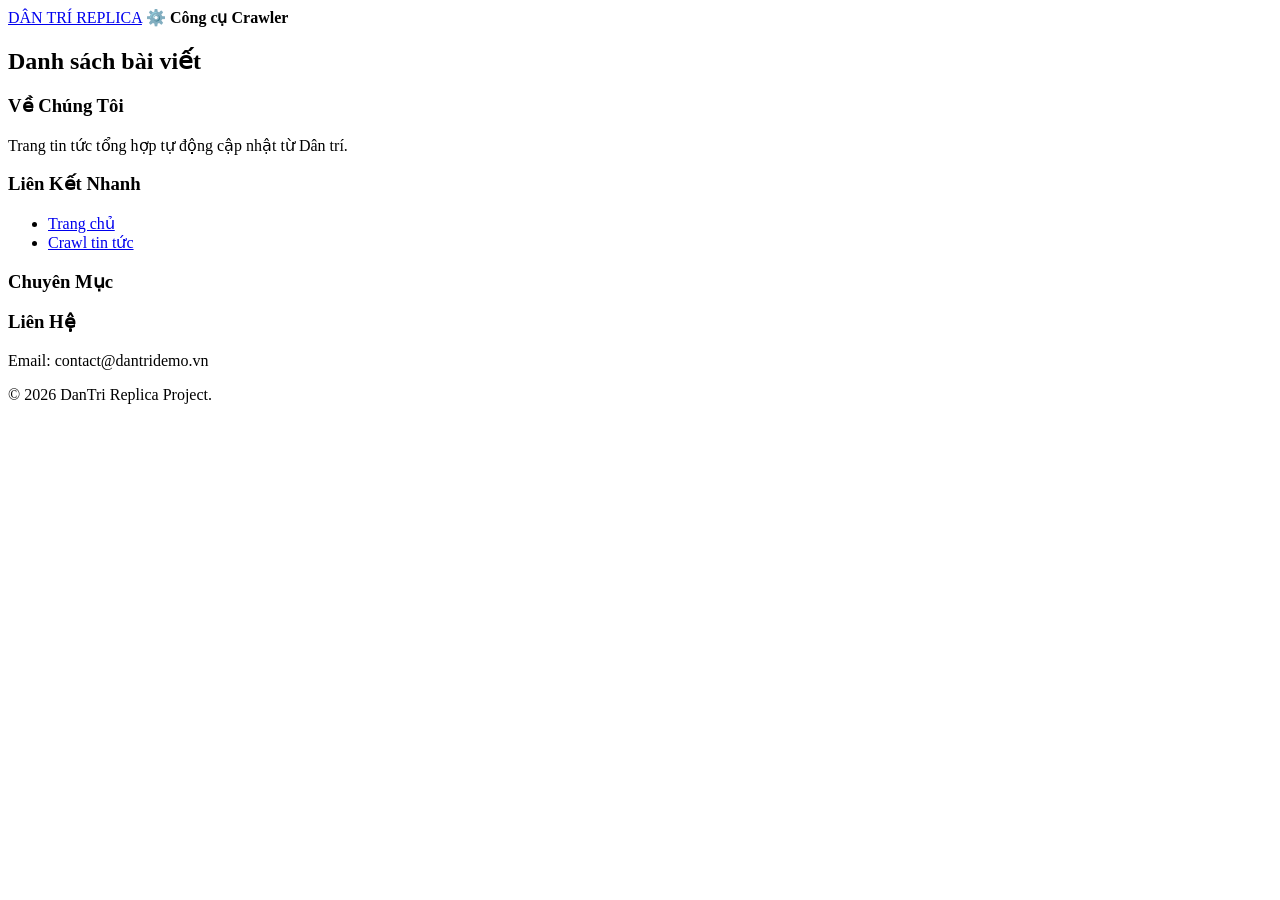
==== index.html @ ad545785 "Create index.html" ====
<!DOCTYPE html>
<html lang="vi">
<head>
  <meta charset="UTF-8">
  <meta name="viewport" content="width=device-width, initial-scale=1.0">
  <title>Trang tin tức Dân Trí Demo</title>
  <link rel="stylesheet" href="css/style.css">
</head>
<body>

  <header>
    <div class="header-container">
      <a href="index.html" class="logo">DÂN TRÍ REPLICA</a>
      <a href="crawler.html" style="color: var(--primary-color); font-weight: bold; text-decoration: none;">⚙️ Công cụ Crawler</a>
    </div>
    <nav>
      <ul class="navbar" id="navbar"></ul>
    </nav>
  </header>

  <main class="container">
    <div id="news-view">
      <div class="top-section" id="top-section"></div>
      <h2 class="section-title">Danh sách bài viết</h2>
      <div class="post-list" id="remaining-posts"></div>
    </div>
    <div id="detail-view" style="display: none;"></div>
  </main>

  <footer>
    <div class="footer-container">
      <div class="footer-col">
        <h3>Về Chúng Tôi</h3>
        <p>Trang tin tức tổng hợp tự động cập nhật từ Dân trí.</p>
      </div>
      <div class="footer-col">
        <h3>Liên Kết Nhanh</h3>
        <ul>
          <li><a href="index.html">Trang chủ</a></li>
          <li><a href="crawler.html">Crawl tin tức</a></li>
        </ul>
      </div>
      <div class="footer-col">
        <h3>Chuyên Mục</h3>
        <ul id="footer-categories"></ul>
      </div>
      <div class="footer-col">
        <h3>Liên Hệ</h3>
        <p>Email: contact@dantridemo.vn</p>
      </div>
    </div>
    <div class="footer-bottom">&copy; 2026 DanTri Replica Project.</div>
  </footer>

  <script src="js/app.js"></script>
</body>
</html>
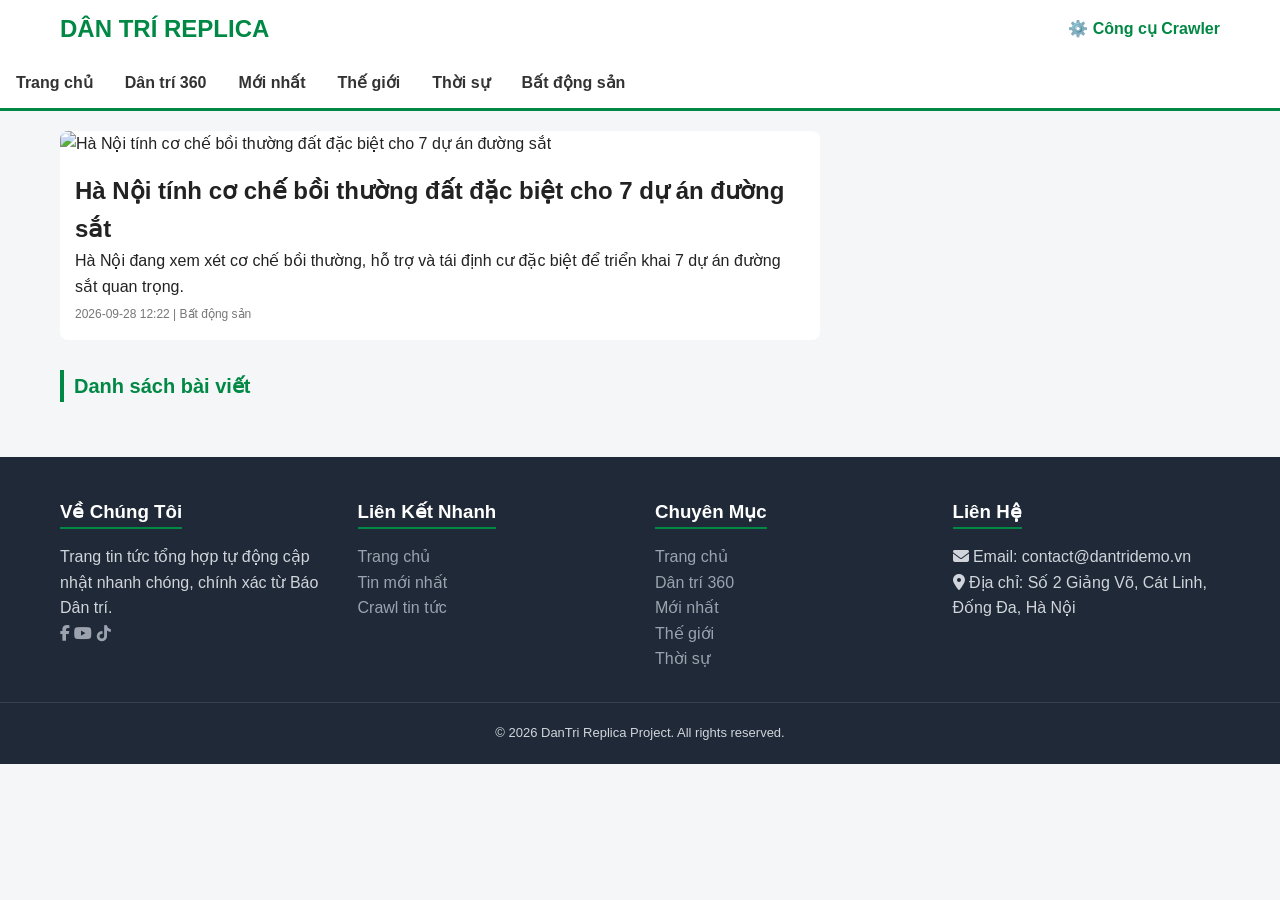
==== commit dd57b2c6: "Update index.html" ====
--- a/index.html
+++ b/index.html
@@ -5,6 +5,8 @@
   <meta name="viewport" content="width=device-width, initial-scale=1.0">
   <title>Trang tin tức Dân Trí Demo</title>
   <link rel="stylesheet" href="css/style.css">
+  <!-- FontAwesome Icons cho Mạng xã hội -->
+  <link rel="stylesheet" href="https://cdnjs.cloudflare.com/ajax/libs/font-awesome/6.4.0/css/all.min.css">
 </head>
 <body>
 
@@ -31,12 +33,18 @@
     <div class="footer-container">
       <div class="footer-col">
         <h3>Về Chúng Tôi</h3>
-        <p>Trang tin tức tổng hợp tự động cập nhật từ Dân trí.</p>
+        <p>Trang tin tức tổng hợp tự động cập nhật nhanh chóng, chính xác từ Báo Dân trí.</p>
+        <div class="social-links">
+          <a href="https://facebook.com" target="_blank" title="Facebook"><i class="fab fa-facebook-f"></i></a>
+          <a href="https://youtube.com" target="_blank" title="YouTube"><i class="fab fa-youtube"></i></a>
+          <a href="https://tiktok.com" target="_blank" title="TikTok"><i class="fab fa-tiktok"></i></a>
+        </div>
       </div>
       <div class="footer-col">
         <h3>Liên Kết Nhanh</h3>
         <ul>
           <li><a href="index.html">Trang chủ</a></li>
+          <li><a href="#" onclick="filterCategory('Mới nhất')">Tin mới nhất</a></li>
           <li><a href="crawler.html">Crawl tin tức</a></li>
         </ul>
       </div>
@@ -46,10 +54,11 @@
       </div>
       <div class="footer-col">
         <h3>Liên Hệ</h3>
-        <p>Email: contact@dantridemo.vn</p>
+        <p><i class="fas fa-envelope"></i> Email: contact@dantridemo.vn</p>
+        <p><i class="fas fa-map-marker-alt"></i> Địa chỉ: Số 2 Giảng Võ, Cát Linh, Đống Đa, Hà Nội</p>
       </div>
     </div>
-    <div class="footer-bottom">&copy; 2026 DanTri Replica Project.</div>
+    <div class="footer-bottom">&copy; 2026 DanTri Replica Project. All rights reserved.</div>
   </footer>
 
   <script src="js/app.js"></script>
--- a/css/style.css
+++ b/css/style.css
@@ -0,0 +1,54 @@
+:root { --primary-color: #008844; --text-color: #222; --bg-color: #f4f6f8; --card-bg: #fff; }
+* { box-sizing: border-box; margin: 0; padding: 0; }
+body { font-family: sans-serif; background-color: var(--bg-color); color: var(--text-color); line-height: 1.6; }
+
+header { background: #fff; border-bottom: 3px solid var(--primary-color); position: sticky; top: 0; z-index: 1000; }
+.header-container { max-width: 1200px; margin: 0 auto; display: flex; align-items: center; justify-content: space-between; padding: 10px 20px; }
+.logo { font-size: 24px; font-weight: bold; color: var(--primary-color); text-decoration: none; }
+
+.navbar { display: flex; list-style: none; background: #fff; }
+.navbar li { position: relative; }
+.navbar a { display: block; padding: 12px 16px; color: #333; text-decoration: none; font-weight: 600; }
+.navbar a:hover { color: var(--primary-color); background: #f0f7f3; }
+
+.navbar li .dropdown { display: none; position: absolute; top: 100%; left: 0; background: #fff; min-width: 200px; box-shadow: 0 4px 8px rgba(0,0,0,0.1); list-style: none; z-index: 10; }
+.navbar li:hover .dropdown { display: block; }
+
+.container { max-width: 1200px; margin: 20px auto; padding: 0 20px; }
+.top-section { display: grid; grid-template-columns: 2fr 1fr; gap: 20px; margin-bottom: 30px; }
+.featured-post { background: var(--card-bg); border-radius: 8px; overflow: hidden; cursor: pointer; }
+.featured-post img { width: 100%; height: 280px; object-fit: cover; }
+.featured-post .info { padding: 15px; }
+
+.side-posts { display: flex; flex-direction: column; gap: 15px; }
+.side-post-card { background: var(--card-bg); padding: 12px; border-radius: 8px; display: flex; gap: 10px; cursor: pointer; }
+.side-post-card img { width: 100px; height: 75px; object-fit: cover; }
+
+.section-title { font-size: 20px; font-weight: bold; margin-bottom: 15px; border-left: 4px solid var(--primary-color); padding-left: 10px; color: var(--primary-color); }
+.post-list { display: flex; flex-direction: column; gap: 15px; }
+.post-item { display: flex; gap: 15px; background: var(--card-bg); padding: 15px; border-radius: 8px; cursor: pointer; }
+.post-item img { width: 180px; height: 120px; object-fit: cover; }
+.post-item-content { flex: 1; }
+.post-meta { font-size: 12px; color: #777; margin-top: 6px; }
+
+.article-detail { background: #fff; padding: 25px; border-radius: 8px; }
+.article-detail h1 { font-size: 28px; margin-bottom: 12px; }
+.article-detail .meta-info { font-size: 13px; color: #666; margin-bottom: 20px; border-bottom: 1px solid #eee; padding-bottom: 10px; }
+.article-detail .sapo { font-weight: bold; font-size: 16px; margin-bottom: 15px; }
+.article-detail img { max-width: 100%; border-radius: 6px; margin: 15px 0; }
+.article-detail .content { font-size: 16px; white-space: pre-line; }
+
+footer { background: #1f2937; color: #d1d5db; padding: 40px 0 20px 0; margin-top: 40px; }
+.footer-container { max-width: 1200px; margin: 0 auto; padding: 0 20px; display: grid; grid-template-columns: repeat(auto-fit, minmax(220px, 1fr)); gap: 30px; }
+.footer-col h3 { color: #fff; margin-bottom: 15px; border-bottom: 2px solid var(--primary-color); display: inline-block; }
+.footer-col ul { list-style: none; }
+.footer-col a { color: #9ca3af; text-decoration: none; }
+.footer-bottom { text-align: center; margin-top: 30px; padding-top: 20px; border-top: 1px solid #374151; font-size: 13px; }
+
+@media (max-width: 768px) {
+  .top-section { grid-template-columns: 1fr; }
+  .post-item { flex-direction: column; }
+  .post-item img { width: 100%; height: 180px; }
+  .header-container { flex-direction: column; gap: 10px; }
+  .navbar { flex-wrap: wrap; justify-content: center; }
+}
